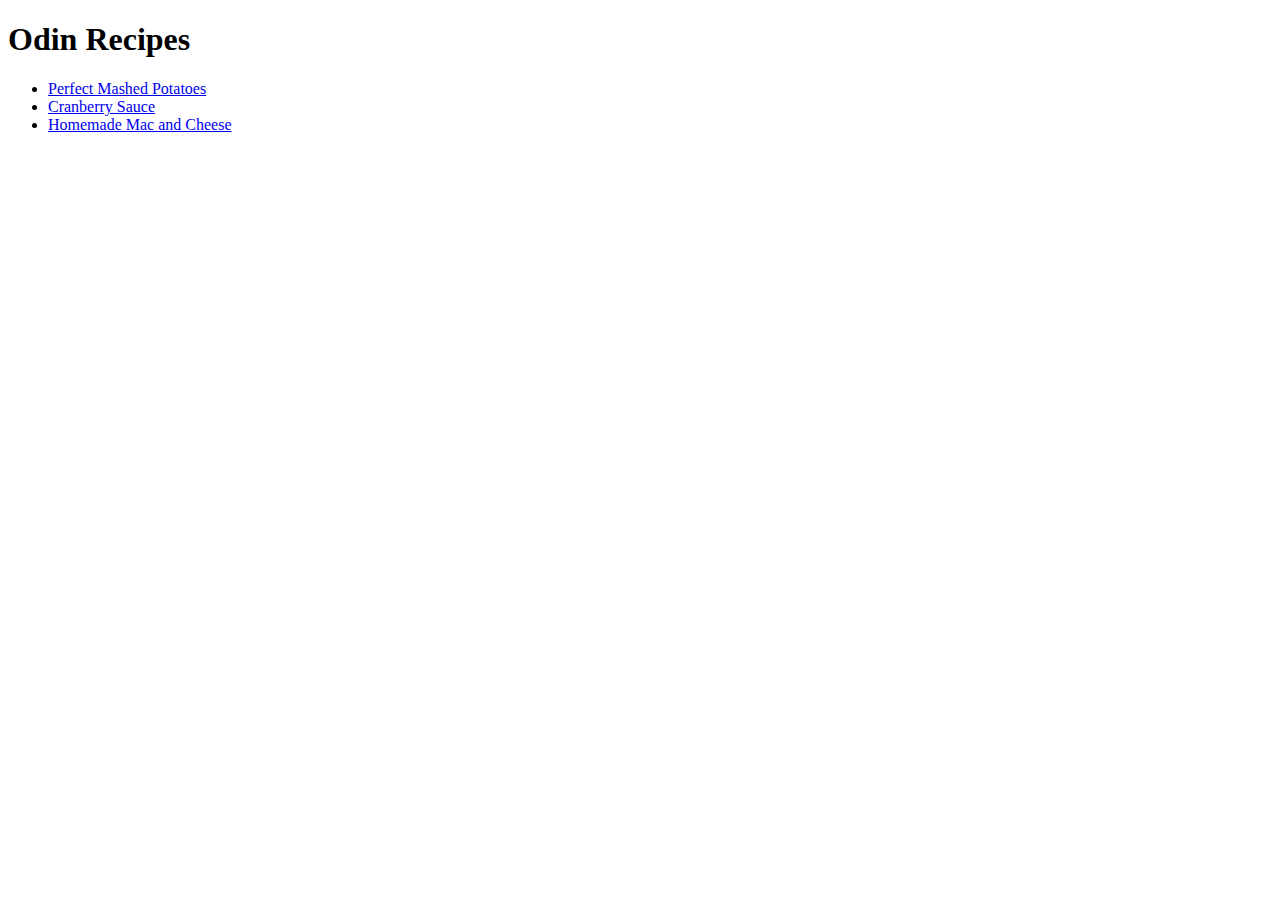
==== index.html @ 8e82ac28 "Create a small webpage with the links to different recipes" ====
<!DOCTYPE html>
<html lang="en">
    <head>
        <meta charset="UTF-8">
        <meta name="viewport" content="width=device-width, initial-scale=1.0">
        <title>recipes</title>
    </head>

    <body>
        <h1>Odin Recipes</h1>
        <ul>
            <li><a href="./recipes/mashedpotatoes.html" target="_blank" rel="noopener noreferrer">Perfect Mashed Potatoes</a></li>
            <li><a href="./recipes/cranberry_sauce.html" target="_blank" rel="noopener noreferrer">Cranberry Sauce</a></li>
            <li><a href="./recipes/mac_n_cheese.html" target="_blank" rel="noopener noreferrer">Homemade Mac and Cheese</a></li>
        </ul>
    </body>
</html>
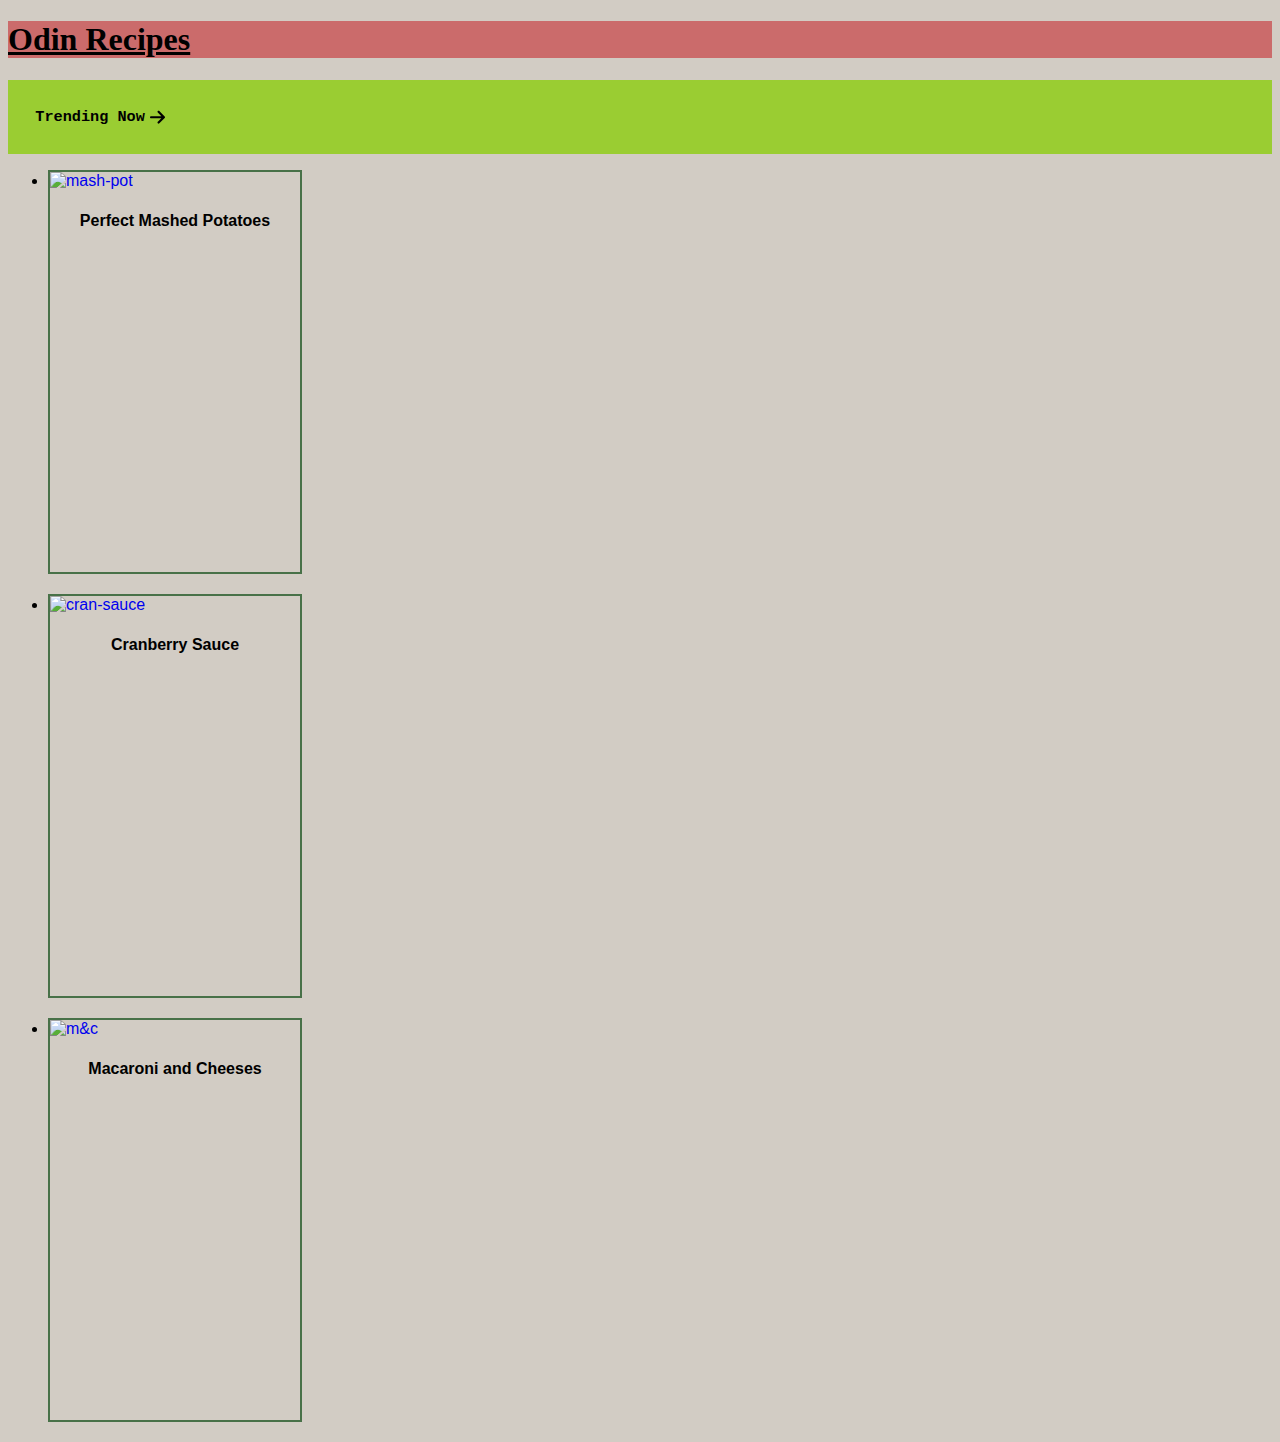
==== commit 8b90d9ef: "Update the current webpage with CSS" ====
--- a/index.html
+++ b/index.html
@@ -4,14 +4,42 @@
         <meta charset="UTF-8">
         <meta name="viewport" content="width=device-width, initial-scale=1.0">
         <title>recipes</title>
+        <link rel="stylesheet" href="styles.css" >
     </head>
 
     <body>
-        <h1>Odin Recipes</h1>
+        <h1 class="heading">Odin Recipes</h1>
+        <div class="trend">
+            <pre><h3>   Trending Now</h3></pre>
+            <svg class="arrow" xmlns="http://www.w3.org/2000/svg" viewBox="0 0 448 512">
+                <path d="M438.6 278.6c12.5-12.5 12.5-32.8 0-45.3l-160-160c-12.5-12.5-32.8-12.5-45.3 0s-12.5 32.8 0 45.3L338.8 224 32 224c-17.7 0-32 14.3-32 32s14.3 32 32 32l306.7 0L233.4 393.4c-12.5 12.5-12.5 32.8 0 45.3s32.8 12.5 45.3 0l160-160z"/>
+            </svg>
+        </div>
         <ul>
-            <li><a href="./recipes/mashedpotatoes.html" target="_blank" rel="noopener noreferrer">Perfect Mashed Potatoes</a></li>
-            <li><a href="./recipes/cranberry_sauce.html" target="_blank" rel="noopener noreferrer">Cranberry Sauce</a></li>
-            <li><a href="./recipes/mac_n_cheese.html" target="_blank" rel="noopener noreferrer">Homemade Mac and Cheese</a></li>
+            <li>
+                <a class="link" href="./recipes/mashedpotatoes.html" target="_blank" rel="noopener noreferrer">
+                    <div class="ad">
+                        <img class="pic" src="https://cdn.loveandlemons.com/wp-content/uploads/2023/11/mashed-potatoes-580x815.jpg" alt="mash-pot">
+                        <h4 class="dish">Perfect Mashed Potatoes</h4>
+                    </div>
+                </a>
+            </li>
+            <li>
+                <a class="link" href="./recipes/cranberry_sauce.html" target="_blank" rel="noopener noreferrer">
+                    <div class="ad">
+                        <img class="pic" src="https://cheznermine.com/wp-content/uploads/2020/12/Blog-1080-x-1350-px-2.jpg" alt="cran-sauce">
+                        <h4 class="dish">Cranberry Sauce</h4>
+                    </div>
+                </a>
+            </li>
+            <li>
+                <a class="link" href="./recipes/mac_n_cheese.html" target="_blank" rel="noopener noreferrer">
+                    <div class="ad">
+                        <img class="pic" src="https://www.recipetineats.com/tachyon/2020/11/Baked-Mac-and-Cheese-pull-shot.jpg" alt="m&c">
+                        <h4 class="dish">Macaroni and Cheeses</h4>
+                    </div>
+                </a>
+            </li>
         </ul>
     </body>
 </html>
--- a/styles.css
+++ b/styles.css
@@ -0,0 +1,60 @@
+body{
+    background-color: rgb(210, 204, 196);
+}
+
+.arrow{
+    margin-left: 5px;
+    width: 15px;
+    height: auto;
+}
+
+.heading{
+    background-color: rgb(203, 107, 107);
+    text-decoration: underline;
+}
+
+.link{
+    text-decoration: none;
+}
+.trend{
+    display: flex;
+    background-color: yellowgreen;
+}
+
+.ad{
+    width: 250px;
+    height: 400px;
+    border: 2px solid rgb(72, 113, 72);
+    margin-bottom: 20px;
+}
+
+.ad .dish{
+    color: black;
+    text-align: center;
+}
+.pic{
+    width: 100%;
+    height: 300px;
+}
+
+/*sub-pages*/
+
+.recipe-pic{
+    border: 3px solid rgb(57, 110, 57);
+    width: 300px;
+    height: auto;
+    background-color: rgb(174, 129, 106);
+}
+
+.subhead{
+    font-family: 'Courier New', Courier, monospace;
+    text-decoration: underline;
+}
+
+li,p{
+    font-family: 'Trebuchet MS', 'Lucida Sans Unicode', 'Lucida Grande', 'Lucida Sans', Arial, sans-serif;
+}
+
+
+
+
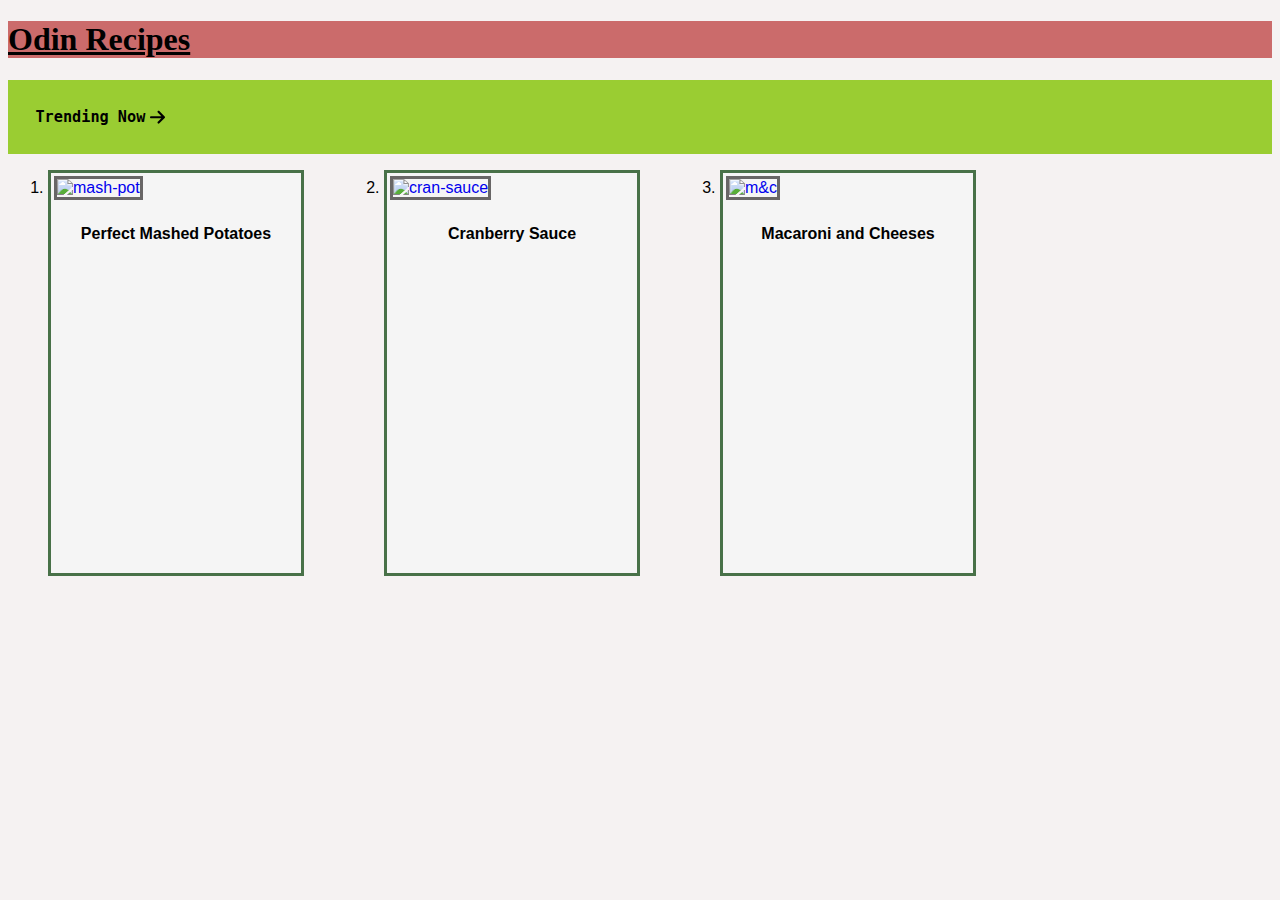
==== commit 06e16866: "Use display and box model properties" ====
--- a/index.html
+++ b/index.html
@@ -15,32 +15,34 @@
                 <path d="M438.6 278.6c12.5-12.5 12.5-32.8 0-45.3l-160-160c-12.5-12.5-32.8-12.5-45.3 0s-12.5 32.8 0 45.3L338.8 224 32 224c-17.7 0-32 14.3-32 32s14.3 32 32 32l306.7 0L233.4 393.4c-12.5 12.5-12.5 32.8 0 45.3s32.8 12.5 45.3 0l160-160z"/>
             </svg>
         </div>
-        <ul>
-            <li>
-                <a class="link" href="./recipes/mashedpotatoes.html" target="_blank" rel="noopener noreferrer">
-                    <div class="ad">
-                        <img class="pic" src="https://cdn.loveandlemons.com/wp-content/uploads/2023/11/mashed-potatoes-580x815.jpg" alt="mash-pot">
-                        <h4 class="dish">Perfect Mashed Potatoes</h4>
-                    </div>
-                </a>
-            </li>
-            <li>
-                <a class="link" href="./recipes/cranberry_sauce.html" target="_blank" rel="noopener noreferrer">
-                    <div class="ad">
-                        <img class="pic" src="https://cheznermine.com/wp-content/uploads/2020/12/Blog-1080-x-1350-px-2.jpg" alt="cran-sauce">
-                        <h4 class="dish">Cranberry Sauce</h4>
-                    </div>
-                </a>
-            </li>
-            <li>
-                <a class="link" href="./recipes/mac_n_cheese.html" target="_blank" rel="noopener noreferrer">
-                    <div class="ad">
-                        <img class="pic" src="https://www.recipetineats.com/tachyon/2020/11/Baked-Mac-and-Cheese-pull-shot.jpg" alt="m&c">
-                        <h4 class="dish">Macaroni and Cheeses</h4>
-                    </div>
-                </a>
-            </li>
-        </ul>
+        <div class="ads-container">
+            <ol class="ads-list">
+                <li>
+                    <a class="link" href="./recipes/mashedpotatoes.html" target="_blank" rel="noopener noreferrer">
+                        <div class="ad">
+                            <img class="pic" src="https://cdn.loveandlemons.com/wp-content/uploads/2023/11/mashed-potatoes-580x815.jpg" alt="mash-pot">
+                            <h4 class="dish">Perfect Mashed Potatoes</h4>
+                        </div>
+                    </a>
+                </li>
+                <li>
+                    <a class="link" href="./recipes/cranberry_sauce.html" target="_blank" rel="noopener noreferrer">
+                        <div class="ad">
+                            <img class="pic" src="https://cheznermine.com/wp-content/uploads/2020/12/Blog-1080-x-1350-px-2.jpg" alt="cran-sauce">
+                            <h4 class="dish">Cranberry Sauce</h4>
+                        </div>
+                    </a>
+                </li>
+                <li>
+                    <a class="link" href="./recipes/mac_n_cheese.html" target="_blank" rel="noopener noreferrer">
+                        <div class="ad">
+                            <img class="pic" src="https://www.recipetineats.com/tachyon/2020/11/Baked-Mac-and-Cheese-pull-shot.jpg" alt="m&c">
+                            <h4 class="dish">Macaroni and Cheeses</h4>
+                        </div>
+                    </a>
+                </li>
+            </ol>
+        </div>
     </body>
 </html>
 
--- a/styles.css
+++ b/styles.css
@@ -1,5 +1,5 @@
 body{
-    background-color: rgb(210, 204, 196);
+    background-color: rgb(245, 242, 242);
 }
 
 .arrow{
@@ -21,11 +21,23 @@
     background-color: yellowgreen;
 }
 
+.ads-container{
+    
+}
+
+.ads-list{
+    display: flex;
+    gap: 80px;
+}
+
 .ad{
     width: 250px;
     height: 400px;
-    border: 2px solid rgb(72, 113, 72);
+    border: 3px solid rgb(72, 113, 72);
     margin-bottom: 20px;
+    background-color: whitesmoke;
+    overflow: auto;
+
 }
 
 .ad .dish{
@@ -33,28 +45,42 @@
     text-align: center;
 }
 .pic{
-    width: 100%;
+    width: 95%;
     height: 300px;
+    border: 3px solid rgb(104, 102, 102);
+    margin: 3px;
 }
 
 /*sub-pages*/
+
+.main-heading{
+    text-decoration: underline dotted;
+    margin-left: 20px;
+}
+
+li,p,.main-heading{
+    font-family: 'Trebuchet MS', 'Lucida Sans Unicode', 'Lucida Grande', 'Lucida Sans', Arial, sans-serif;
+}
 
 .recipe-pic{
     border: 3px solid rgb(57, 110, 57);
     width: 300px;
     height: auto;
-    background-color: rgb(174, 129, 106);
+    background-color: rgb(255, 255, 255);
+    margin-left: 20px;
 }
 
+.recipe-info{
+    border: 2px dotted rgb(23, 23, 23);
+    margin-bottom: 20px;
+    padding: 10px;
+    margin: 20px;
+}
 .subhead{
     font-family: 'Courier New', Courier, monospace;
     text-decoration: underline;
 }
 
-li,p{
-    font-family: 'Trebuchet MS', 'Lucida Sans Unicode', 'Lucida Grande', 'Lucida Sans', Arial, sans-serif;
-}
 
 
 
-
